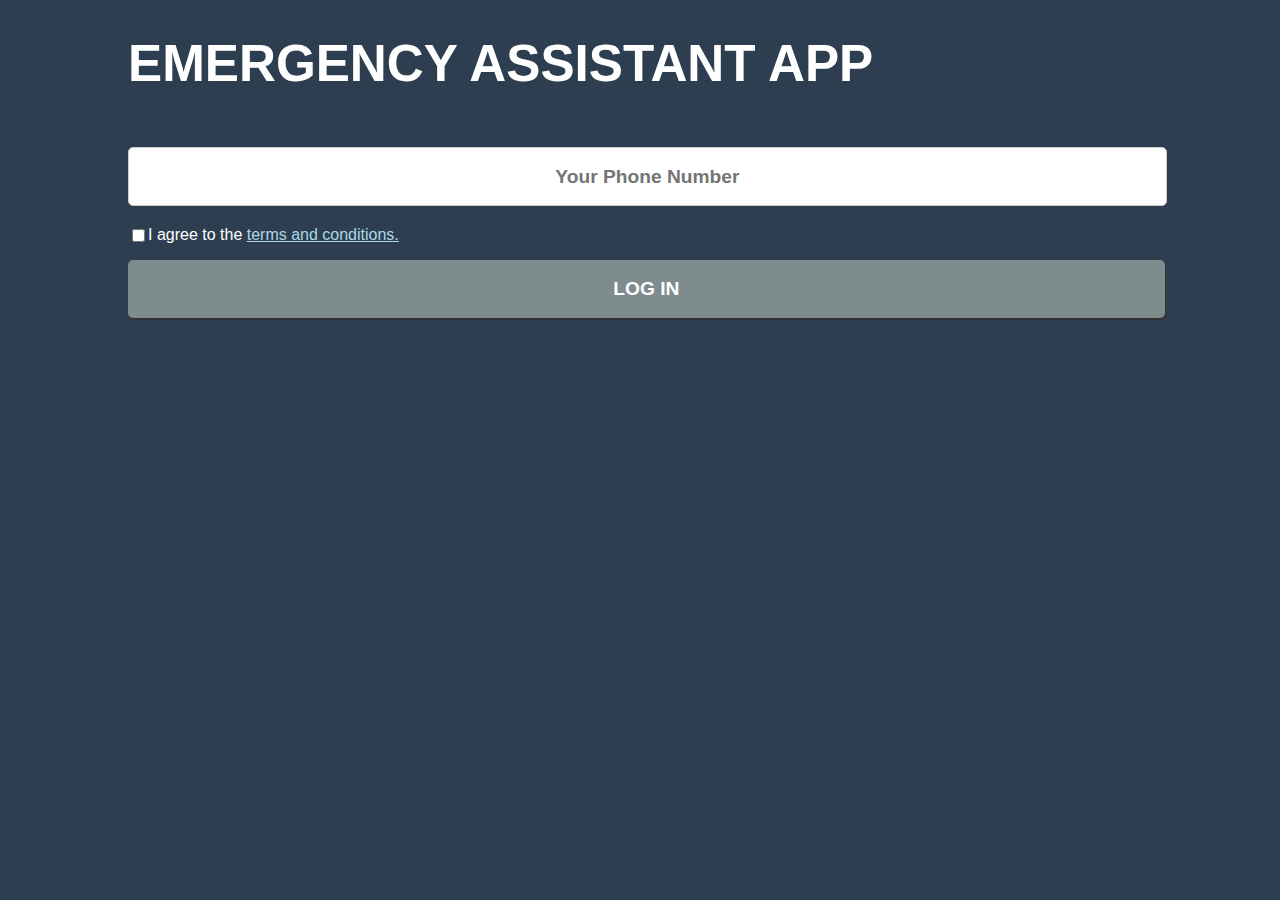
==== index.html @ 0b2ccee2 "Este es el menu del Emergency Assistant App" ====
<!doctype html>
<html>
	<head>
		<link rel="stylesheet" type="text/css" href="css/main.css">
	</head>
	<body>
		<div id="app">
			<header>
				<h1>Emergency Assistant App</h1>
			</header>
			<section id="login">
				<input id="userPhoneNumber" type="text" placeholder="Your Phone Number">
				<span>
					<input type="checkbox" id="termsAccepted"><label>I agree to the <a href="#" id="seeTerms">terms and conditions.</a></label> 
				</span>
				<button id="done">Log In</button>
			</section>
			<section id="mainPage">
				<button id="call911">Call 911</button>
				<button id="police">Call Police</button>
				<button id="ambulance">Call Ambulance</button>
				<button id="firefighters">Call Firefighters</button>
				<button id="other">Other Services</button>
			</section>
			<section id="call">
				<button id="hangUp">Hang Up</button>
				<button id="callNext">Call Next</button>
			</section>
			<section id="otherServices">
				<button id="chatButton">Chat</button>
				<button id="hospitalsButton">Hospitals</button>
				<button id="towingButton">Call Towing Services</button>
				<button class="back">Back</button>
			</section>
			<section id="hospitals">
				<!--
				Google Maps should be implemented here.
				-->
				<button class="back">Back</button>
			</section>
			<section id="chat">
				<!-- 
				Name of chat buddy should appear here
				-->
				<button id="startChat">Chat</button>
				<button id="next">Chat Next</button>
				<button id="previous">Previous</button>
			</section>
			<section id="chooseChat">
				<button id="chatPolice">Chat Police</button>
				<button id="chatFirefighters">Chat Firefighters</button>
				<button id="chatAmbulance">Chat Ambulance</button>
				<button class="back">Back</button>
			</section>
		</div>
	</body>
	<script type="text/javascript" src="http://ajax.googleapis.com/ajax/libs/jquery/1.10.2/jquery.min.js"></script>
	<script type="text/javascript" src="js/app.js"></script>
</html>
---- css/main.css ----
body, html { 
	width: 100%;
	height: 100%;
	padding: 0;
	margin: 0;
	background-color: #2c3e50;
	color: #fff;
	font-family: sans-serif;
}

header {
	text-transform: uppercase;
	float: left;
	clear: both;
	font-size: 1.6em;
}

#app {
	width: 90%;
	margin-left: 10%; 
}

a {
	color: lightblue;
}

#login {
	z-index: 30;
	display: none;
}

#call {
	display: none;
	z-index: 20;
}

#call button {
	width: 45%;
	margin-left: 2%;
	float: left;
	clear: none;
}

#hospitals {
	display: none;
	z-index: ;
}

#chooseChat {
	display: none;
	z-index: ;
}

#mainPage {
	display: none;
	z-index: 10;
	position: relative;

}

#otherServices {
	display: none;
	z-index: 10;
}

#chat {
	display: none;
	z-index: 20;
}

#chat button {
	width: 45%;
	margin-left: 2%;
	float: left;
	clear: none;
}

input[type="text"] {
	width: 90%;
	height: 3em;
	margin: 1em auto;
	float: left;
	clear: both;

	font-size: 1.2em;
	padding: 0;

	text-align: center;
	font-weight: bold;

	border: 1px solid #ccc;
	border-radius: 5px;
}

input[type="checkbox"] {
	float: left;
	clear: both;
}

label {
	float: left;
}

button {
	clear: both;
	width: 90%;
	height: 3em;
	float: left;
	margin: 0.8em auto;
	font-size: 1.2em;
	font-weight: bold;
	text-transform: uppercase;
	color: #fff;
	background-color: #7f8c8d;
	border: 0;
	border-radius: 5px;
	box-shadow: 1px 2px 0px #333;
}

span {
	margin: 0 auto;
	text-align: center;
	padding-left: 4em;
}
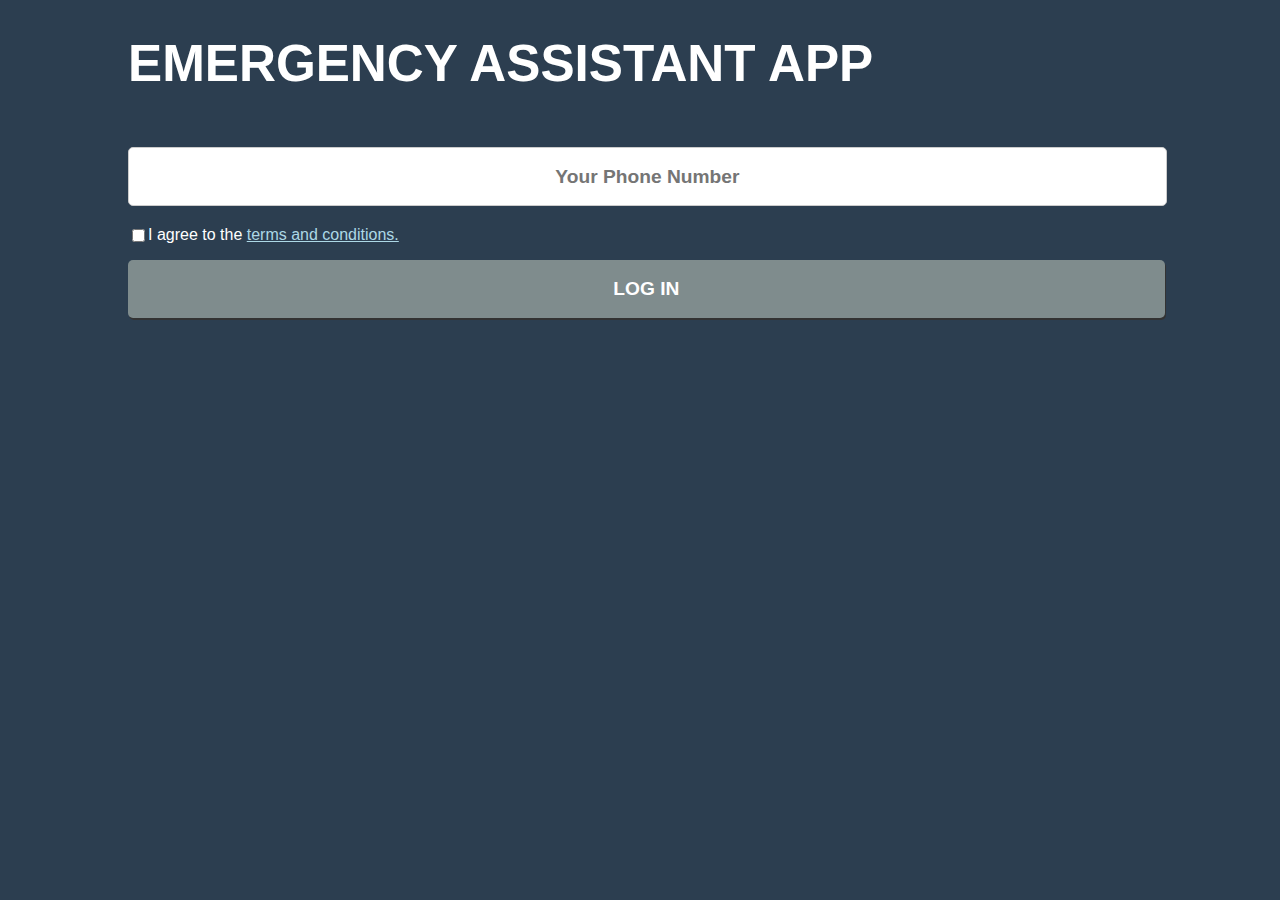
==== commit 934536a4: "MenuV2" ====
--- a/index.html
+++ b/index.html
@@ -52,6 +52,8 @@
 				<button id="chatAmbulance">Chat Ambulance</button>
 				<button class="back">Back</button>
 			</section>
+			<section id="chatScreen">
+			</section>
 		</div>
 	</body>
 	<script type="text/javascript" src="http://ajax.googleapis.com/ajax/libs/jquery/1.10.2/jquery.min.js"></script>
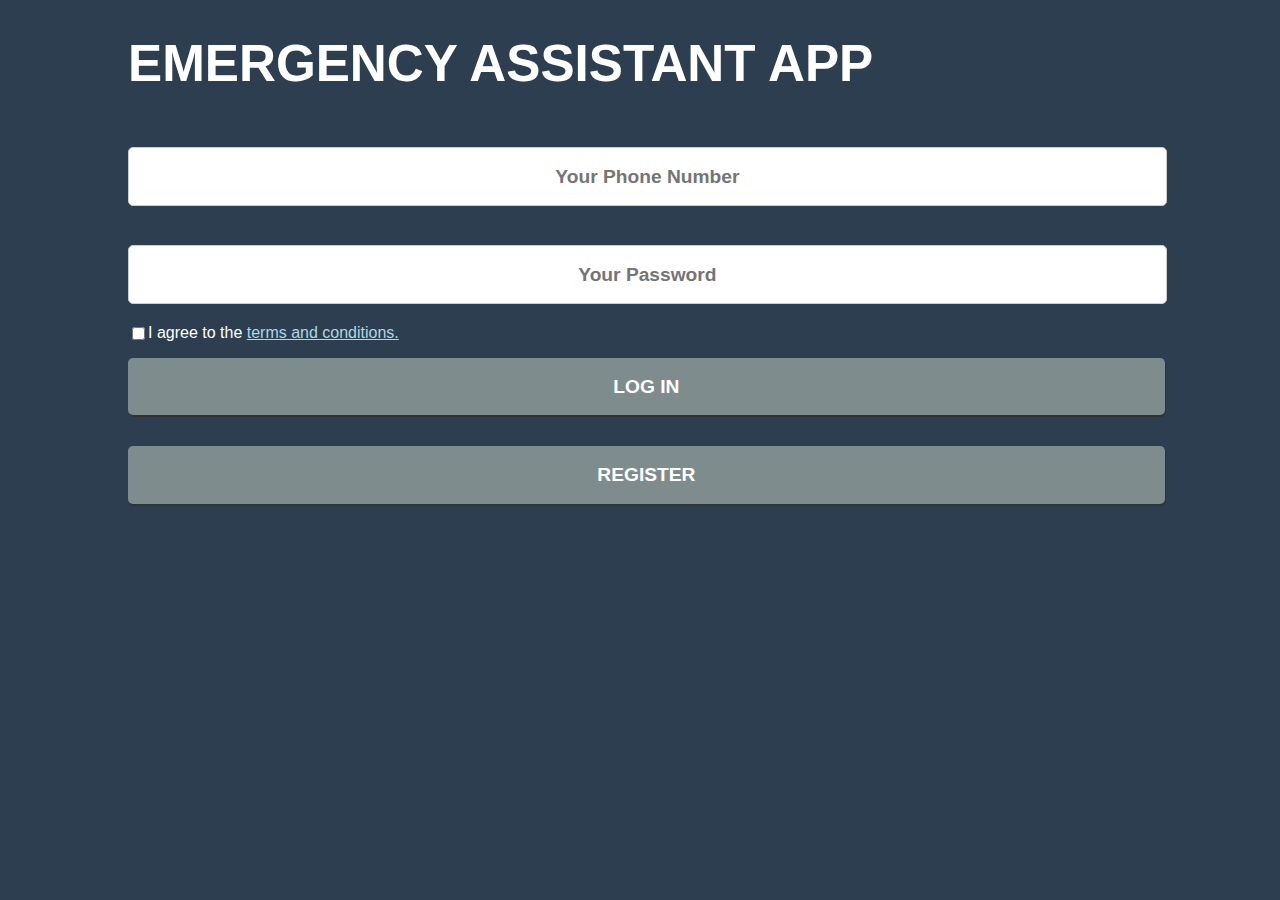
==== commit 65ab4ca3: "Implementation of the mobile user profile" ====
--- a/index.html
+++ b/index.html
@@ -10,10 +10,12 @@
 			</header>
 			<section id="login">
 				<input id="userPhoneNumber" type="text" placeholder="Your Phone Number">
+				<input id="userPassword" type="password" placeholder="Your Password">
 				<span>
 					<input type="checkbox" id="termsAccepted"><label>I agree to the <a href="#" id="seeTerms">terms and conditions.</a></label> 
 				</span>
 				<button id="done">Log In</button>
+				<button id="registerButton">Register</button>
 			</section>
 			<section id="mainPage">
 				<button id="call911">Call 911</button>
@@ -54,6 +56,13 @@
 			</section>
 			<section id="chatScreen">
 			</section>
+			<section id="registrationPage">
+				<input id="userName" type="text" placeholder="Your Username">
+				<input id="clave" type="password" placeholder="Your Password">
+				<input id="confirmPassword" type="password" placeholder="Retype Password">
+				<input id="name" type="text" placeholder="Your Name">
+				<button id="register">Register</button>
+			</section>
 		</div>
 	</body>
 	<script type="text/javascript" src="http://ajax.googleapis.com/ajax/libs/jquery/1.10.2/jquery.min.js"></script>
--- a/css/main.css
+++ b/css/main.css
@@ -92,6 +92,24 @@
 	border-radius: 5px;
 }
 
+input[type="password"] {
+	width: 90%;
+	height: 3em;
+	margin: 1em auto;
+	float: left;
+	clear: both;
+
+	font-size: 1.2em;
+	padding: 0;
+
+	text-align: center;
+	font-weight: bold;
+
+	border: 1px solid #ccc;
+	border-radius: 5px;
+}
+
+
 input[type="checkbox"] {
 	float: left;
 	clear: both;
